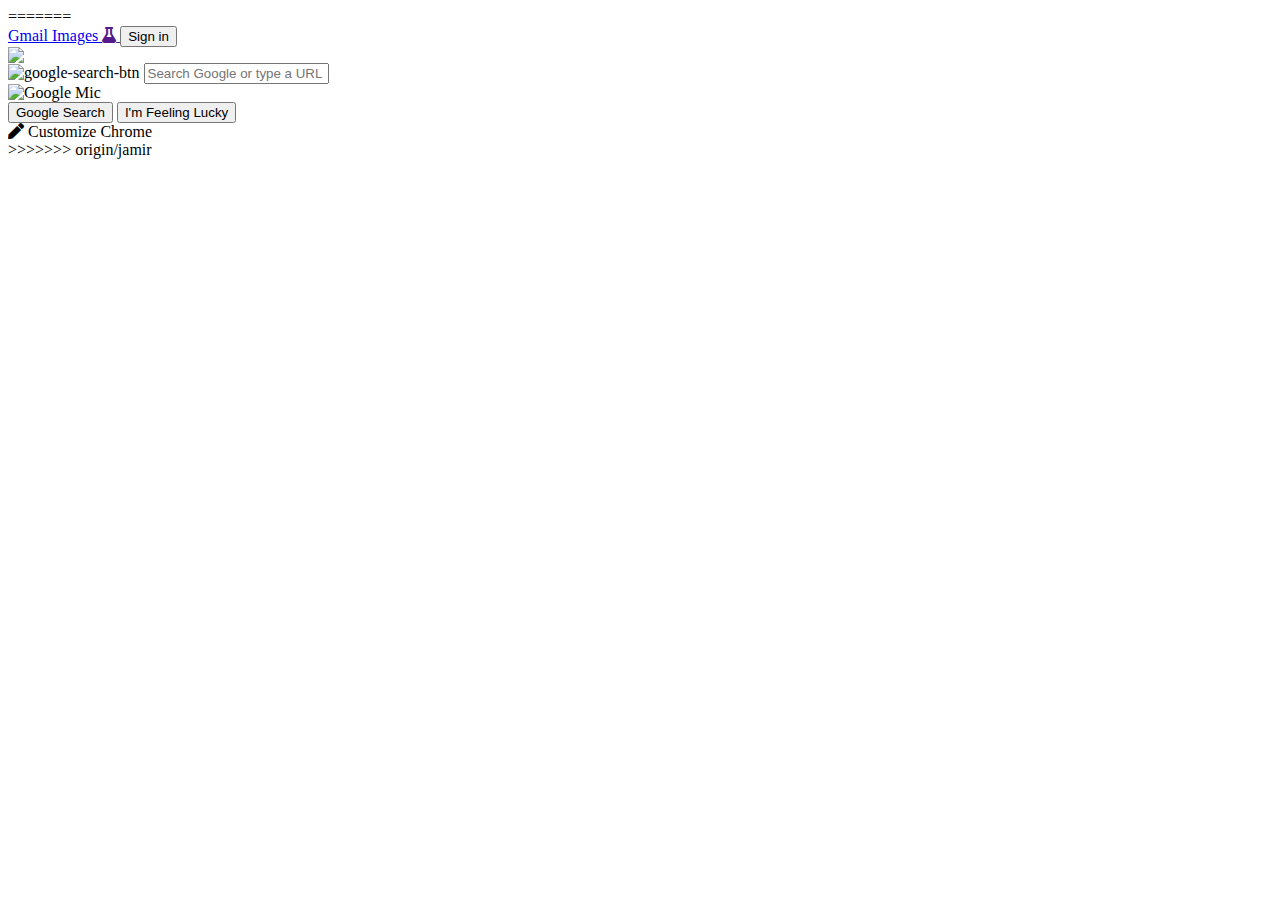
==== index.html @ 75e8ccca "resolved the merging conflict" ====
=======
<!DOCTYPE html> 
<html lang="en"> 

<head> 
	<meta charset="UTF-8"> 
	<meta name="viewport"
		content="width=device-width, 
				initial-scale=1.0"> 
	<title> Google Chrome Template </title> 
	<link rel="stylesheet" href="style.css"> 
	<link rel="stylesheet" href= 
"https://cdnjs.cloudflare.com/ajax/libs/font-awesome/5.15.4/css/all.min.css"> 
</head> 

<body> 

	<!-- Navigation Section -->
	<nav class="site-navigation"> 
		<div class="header-container"> 
			<a href="#" class="nav-link"> 
				Gmail 
			</a> 
			<a href="#" class="nav-link"> 
				Images 
			</a> 
			<a href=""> 
				<i class=" fa fa-solid fa-flask myflask"></i> 
			</a> 
			<button class="sign-in-btn"> 
				Sign in 
			</button> 
		</div> 
	</nav> 

	<!-- Main Content Section -->
	<main> 
		<img id="google_image" src= 
"https://media.geeksforgeeks.org/wp-content/uploads/20240120152553/social-(1).png"> 

		<!-- Search Input Section -->
		<section class="search-input-section"> 
			<div class="search-input-container"> 
				<img src= 
"https://media.geeksforgeeks.org/wp-content/uploads/20240122040847/search.png"
					alt="google-search-btn"
					class="gsb"> 
				<input type="text"
					placeholder="Search Google or type a URL"
					class="search-input"> 
			</div> 

			<img src= 
"https://media.geeksforgeeks.org/wp-content/uploads/20240120153531/google-voice.png"
				alt="Google Mic"
				class="mic-icon"> 
		</section> 

		<!-- Buttons Section -->
		<section class="buttons-section"> 
			<button class="google-search-btn"> 
				Google Search 
			</button> 
			<button class="feeling-lucky-btn"> 
				I'm Feeling Lucky 
			</button> 
		</section> 

		<div class="customize_size"> 
			<i class="fa fa-solid fa-pen"></i> 
			Customize Chrome 
		</div> 
	</main> 
</body> 

</html>
>>>>>>> origin/jamir
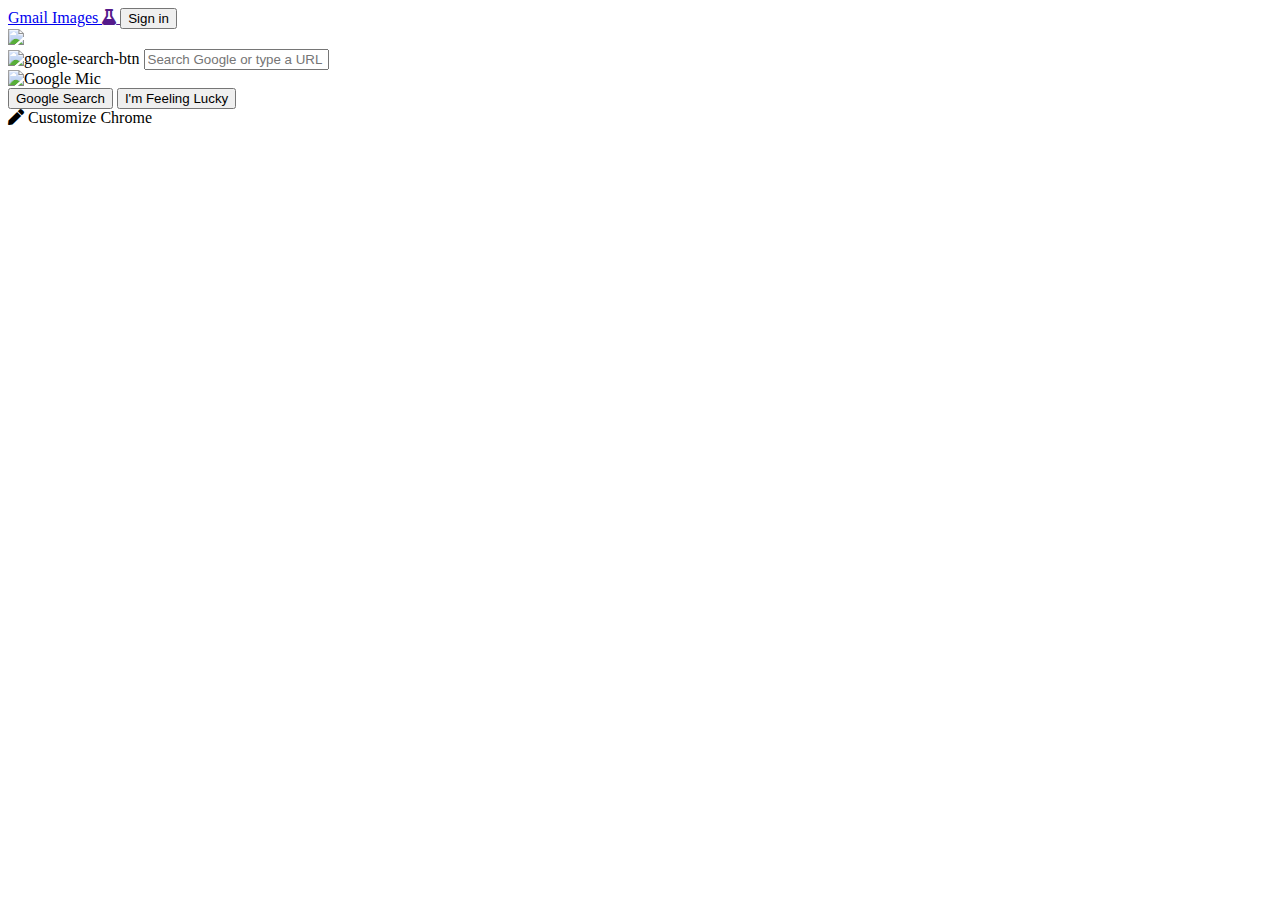
==== commit a7c1206c: "fixed the code" ====
--- a/index.html
+++ b/index.html
@@ -1,5 +1,4 @@
 
-=======
 <!DOCTYPE html> 
 <html lang="en"> 
 
@@ -75,4 +74,4 @@
 </body> 
 
 </html>
->>>>>>> origin/jamir
+
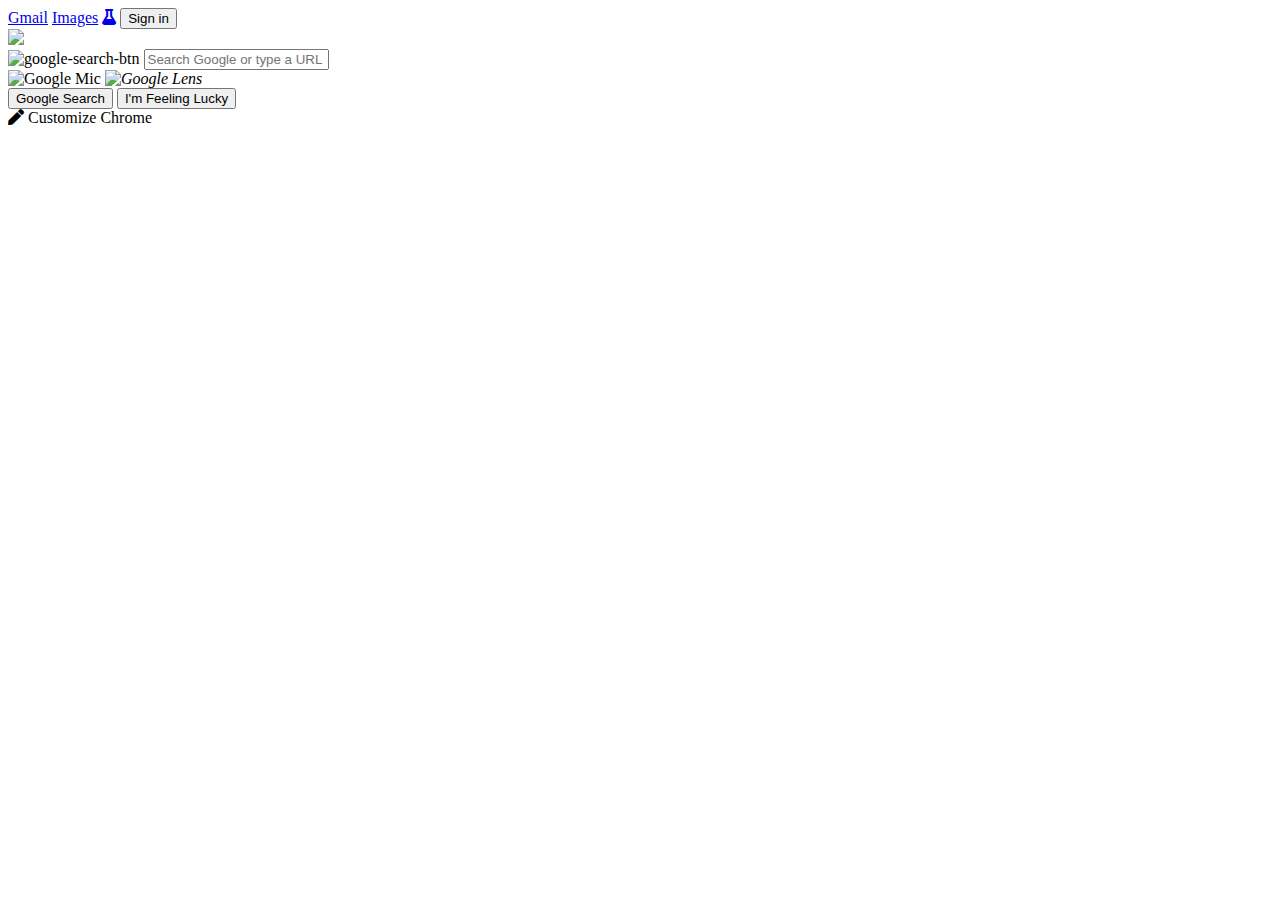
==== commit 0b34a833: "Updated html" ====
--- a/index.html
+++ b/index.html
@@ -1,77 +1,56 @@
+<!DOCTYPE html>
+<html lang="en">
 
-<!DOCTYPE html> 
-<html lang="en"> 
+<head>
+    <meta charset="UTF-8">
+    <meta name="viewport" content="width=device-width, initial-scale=1.0">
+    <title>Google Chrome Template</title>
+    <link rel="stylesheet" href="style.css">
+    <link rel="stylesheet" href="https://cdnjs.cloudflare.com/ajax/libs/font-awesome/5.15.4/css/all.min.css">
+</head>
 
-<head> 
-	<meta charset="UTF-8"> 
-	<meta name="viewport"
-		content="width=device-width, 
-				initial-scale=1.0"> 
-	<title> Google Chrome Template </title> 
-	<link rel="stylesheet" href="style.css"> 
-	<link rel="stylesheet" href= 
-"https://cdnjs.cloudflare.com/ajax/libs/font-awesome/5.15.4/css/all.min.css"> 
-</head> 
+<body>
 
-<body> 
+    <!-- Navigation Section -->
+    <nav class="site-navigation">
+        <div class="header-container">
+            <a href="#" class="nav-link">Gmail</a>
+            <a href="#" class="nav-link">Images</a>
+            <a href="#"><i class="fa fa-solid fa-flask myflask"></i></a>
+            <button class="sign-in-btn">Sign in</button>
+        </div>
+    </nav>
 
-	<!-- Navigation Section -->
-	<nav class="site-navigation"> 
-		<div class="header-container"> 
-			<a href="#" class="nav-link"> 
-				Gmail 
-			</a> 
-			<a href="#" class="nav-link"> 
-				Images 
-			</a> 
-			<a href=""> 
-				<i class=" fa fa-solid fa-flask myflask"></i> 
-			</a> 
-			<button class="sign-in-btn"> 
-				Sign in 
-			</button> 
-		</div> 
-	</nav> 
+    <!-- Main Content Section -->
+    <main>
+        <img id="google_image" src="https://media.geeksforgeeks.org/wp-content/uploads/20240120152553/social-(1).png">
 
-	<!-- Main Content Section -->
-	<main> 
-		<img id="google_image" src= 
-"https://media.geeksforgeeks.org/wp-content/uploads/20240120152553/social-(1).png"> 
+        <!-- Search Input Section -->
+        <section class="search-input-section">
+            <div class="search-input-container">
+                <img src="https://media.geeksforgeeks.org/wp-content/uploads/20240122040847/search.png" alt="google-search-btn" class="gsb">
+                <input type="text" placeholder="Search Google or type a URL" class="search-input">
+            </div>
 
-		<!-- Search Input Section -->
-		<section class="search-input-section"> 
-			<div class="search-input-container"> 
-				<img src= 
-"https://media.geeksforgeeks.org/wp-content/uploads/20240122040847/search.png"
-					alt="google-search-btn"
-					class="gsb"> 
-				<input type="text"
-					placeholder="Search Google or type a URL"
-					class="search-input"> 
-			</div> 
+            <div class="mic-and-image-search">
+                <img src="https://media.geeksforgeeks.org/wp-content/uploads/20240120153531/google-voice.png" alt="Google Mic" class="mic-icon">
+                <i ><img src="google lens.png" alt="Google Lens" class="lens-icon"></i>
+            </div>
+        </section>
 
-			<img src= 
-"https://media.geeksforgeeks.org/wp-content/uploads/20240120153531/google-voice.png"
-				alt="Google Mic"
-				class="mic-icon"> 
-		</section> 
+        <!-- Buttons Section -->
+        <section class="buttons-section">
+            <button class="google-search-btn">Google Search</button>
+            <button class="feeling-lucky-btn">I'm Feeling Lucky</button>
+        </section>
 
-		<!-- Buttons Section -->
-		<section class="buttons-section"> 
-			<button class="google-search-btn"> 
-				Google Search 
-			</button> 
-			<button class="feeling-lucky-btn"> 
-				I'm Feeling Lucky 
-			</button> 
-		</section> 
+        <div class="customize_size">
+            <i class="fa fa-solid fa-pen"></i>
+            Customize Chrome
+        </div>
+    </main>
 
-		<div class="customize_size"> 
-			<i class="fa fa-solid fa-pen"></i> 
-			Customize Chrome 
-		</div> 
-	</main> 
-</body> 
+    <script src="script.js"></script>
+</body>
 
-</html>
-
+</html>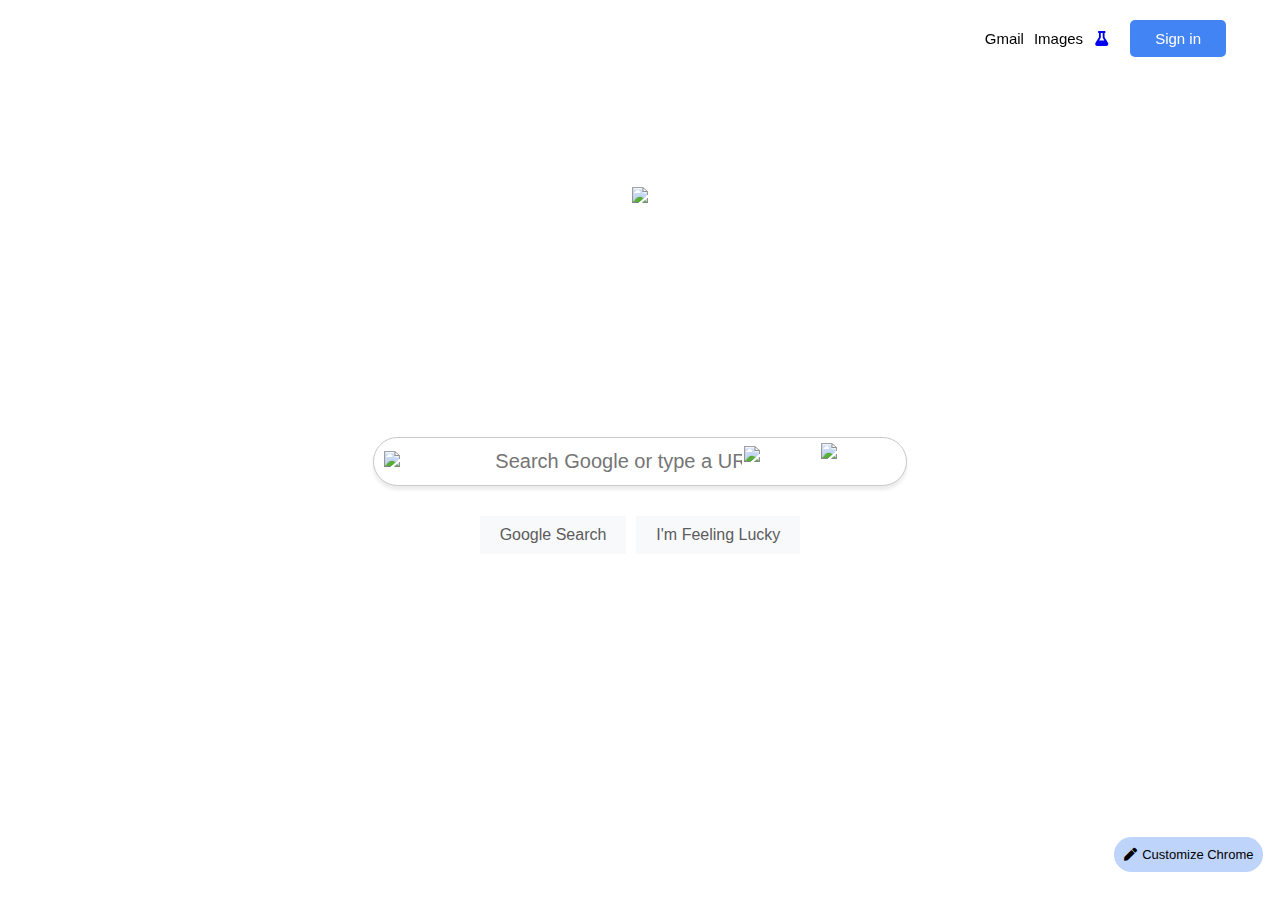
==== commit a669e884: "fix the link for css" ====
--- a/index.html
+++ b/index.html
@@ -5,7 +5,7 @@
     <meta charset="UTF-8">
     <meta name="viewport" content="width=device-width, initial-scale=1.0">
     <title>Google Chrome Template</title>
-    <link rel="stylesheet" href="style.css">
+    <link rel="stylesheet" href="styles.css">
     <link rel="stylesheet" href="https://cdnjs.cloudflare.com/ajax/libs/font-awesome/5.15.4/css/all.min.css">
 </head>
 
--- a/styles.css
+++ b/styles.css
@@ -0,0 +1,183 @@
+/* style.css */
+* { 
+    text-decoration: none; 
+} 
+
+/* Reset and general styling */
+body { 
+    margin: 0; 
+    padding: 0; 
+    font-family: 'Arial', sans-serif; 
+    background-color: #fff; 
+} 
+
+.myflask { 
+    margin-left: 2px; 
+} 
+
+/* Navigation styling */
+.site-navigation { 
+    display: flex; 
+    flex-direction: column; 
+    align-items: center; 
+    width: 100%; 
+    padding: 10px 10px; 
+    justify-content: space-between; 
+    background-color: transparent; 
+    position: fixed; 
+    font-size: 15px; 
+} 
+
+#google_image { 
+    height: 270px; 
+} 
+
+.header-container { 
+    width: 90vw; 
+    display: flex; 
+    justify-content: flex-end; 
+    padding: 10px 10px; 
+    align-items: center; 
+    gap: 10px; 
+} 
+
+.nav-link:hover { 
+    text-decoration: underline; 
+} 
+
+.nav-link { 
+    color: black; 
+} 
+
+.sign-in-btn { 
+    padding: 10px 25px; 
+    margin-left: 10px; 
+    font-size: 15px; 
+    background-color: rgb(67, 132, 244); 
+    color: white; 
+    border: none; 
+    border-radius: 5px; 
+    cursor: pointer; 
+} 
+
+.sign-in-btn:hover { 
+    box-shadow: 0 4px 8px rgba(0, 0, 0, 0.3); 
+    background-color: rgb(35, 113, 249); 
+    text-decoration: none; 
+} 
+
+/* Main section styling */
+main { 
+    padding: 10px; 
+    height: 80vh; 
+    display: flex; 
+    flex-direction: column; 
+    justify-content: center; 
+    align-items: center; 
+    background-position: center; 
+    background-repeat: no-repeat; 
+    color: #fff; 
+} 
+
+/* Search Input Section styling */
+.search-input-section { 
+    border: 1px solid rgb(200, 200, 200); 
+    display: flex; 
+    flex-direction: row; 
+    justify-content: space-between; 
+    align-items: center; 
+    width: 40vw; 
+    background-color: white; 
+    margin-top: -20px; 
+    margin-bottom: 30px; 
+    border-radius: 30px; 
+    padding: 5px 10px; 
+    height: 37px; 
+    box-shadow: 0 4px 3px rgba(197, 197, 197, 0.3); 
+} 
+
+.mic-icon { 
+    height: 30px; 
+} 
+.lens-icon{
+    height: 30px; 
+}
+
+.search-input { 
+    border: none; 
+    font-size: 20px; 
+    width: 100%; 
+} 
+
+.search-input:focus { 
+    outline: none; 
+} 
+
+.search-input-container { 
+    display: flex; 
+    flex-direction: row; 
+    justify-content: center; 
+    align-items: center; 
+    width: 100%; 
+} 
+
+.search-input-container input { 
+    margin-left: 10px; 
+} 
+
+/* Styling for the mic and image search icons container */
+.mic-and-image-search {
+    display: flex;
+    align-items: center;
+    gap: 10px; /* Adjust the gap as needed */
+}
+
+/* Styling for the image search icon */
+.image-search-icon {
+    font-size: 24px; /* Adjust the size as needed */
+    cursor: pointer;
+    color: #000; /* Change the color if needed */
+}
+
+/* Buttons Section styling */
+.buttons-section { 
+    display: flex; 
+    flex-direction: row; 
+    gap: 10px; 
+} 
+
+.google-search-btn, 
+.feeling-lucky-btn { 
+    font-size: 1rem; 
+    color: #5c5c5c; 
+    font-weight: 100; 
+    padding: 10px 20px; 
+    background-color: #f8f9fa; 
+    border: none; 
+} 
+
+.google-search-btn:hover, 
+.feeling-lucky-btn:hover { 
+    border: 1px solid rgb(214, 214, 214); 
+    box-shadow: 0 2px 2px rgba(162, 162, 162, 0.3); 
+    border-radius: 5px; 
+} 
+
+.customize_size { 
+    position: absolute; 
+    top: 93vh; 
+    left: 87vw; 
+    background-color: rgb(191, 212, 250); 
+    padding: 10px; 
+    border-radius: 30px; 
+    color: black; 
+    font-size: 13px; 
+} 
+
+i { 
+    margin-right: 2px; 
+} 
+
+.gsb { 
+    height: 20px; 
+}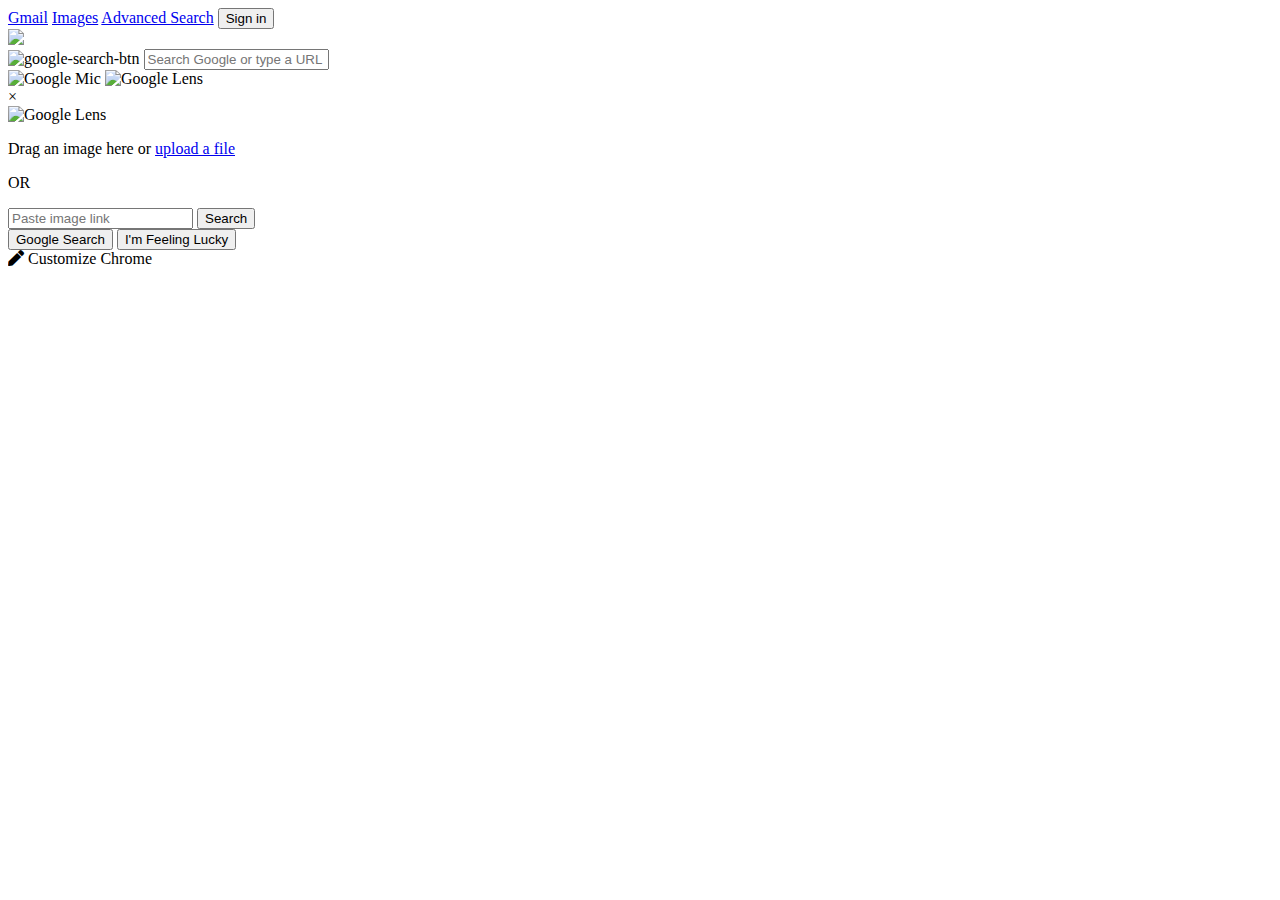
==== commit d16e4549: "Added new features and codes" ====
--- a/index.html
+++ b/index.html
@@ -5,7 +5,7 @@
     <meta charset="UTF-8">
     <meta name="viewport" content="width=device-width, initial-scale=1.0">
     <title>Google Chrome Template</title>
-    <link rel="stylesheet" href="styles.css">
+    <link rel="stylesheet" href="style.css">
     <link rel="stylesheet" href="https://cdnjs.cloudflare.com/ajax/libs/font-awesome/5.15.4/css/all.min.css">
 </head>
 
@@ -16,7 +16,7 @@
         <div class="header-container">
             <a href="#" class="nav-link">Gmail</a>
             <a href="#" class="nav-link">Images</a>
-            <a href="#"><i class="fa fa-solid fa-flask myflask"></i></a>
+            <a href="search.html" class="nav-link">Advanced Search</a>
             <button class="sign-in-btn">Sign in</button>
         </div>
     </nav>
@@ -26,7 +26,7 @@
         <img id="google_image" src="https://media.geeksforgeeks.org/wp-content/uploads/20240120152553/social-(1).png">
 
         <!-- Search Input Section -->
-        <section class="search-input-section">
+        <section class="search-input-section" id="search-section">
             <div class="search-input-container">
                 <img src="https://media.geeksforgeeks.org/wp-content/uploads/20240122040847/search.png" alt="google-search-btn" class="gsb">
                 <input type="text" placeholder="Search Google or type a URL" class="search-input">
@@ -34,9 +34,23 @@
 
             <div class="mic-and-image-search">
                 <img src="https://media.geeksforgeeks.org/wp-content/uploads/20240120153531/google-voice.png" alt="Google Mic" class="mic-icon">
-                <i ><img src="google lens.png" alt="Google Lens" class="lens-icon"></i>
+                <img src="google-lens.png" alt="Google Lens" class="lens-icon" id="lens-icon">
             </div>
         </section>
+
+        <!-- Lens Upload Container (initially hidden) -->
+        <div id="lens-upload-container" class="lens-upload-container">
+            <div class="lens-header">
+                <span id="lens-close">&times;</span>
+            </div>
+            <div class="lens-body">
+                <img src="upload.png" alt="Google Lens">
+                <p>Drag an image here or <a href="#">upload a file</a></p>
+            </div>
+            <p>OR</p>
+            <input type="text" placeholder="Paste image link" class="lens-input">
+            <button id="lens-search-btn">Search</button>
+        </div>
 
         <!-- Buttons Section -->
         <section class="buttons-section">
@@ -53,4 +67,4 @@
     <script src="script.js"></script>
 </body>
 
-</html>+</html>
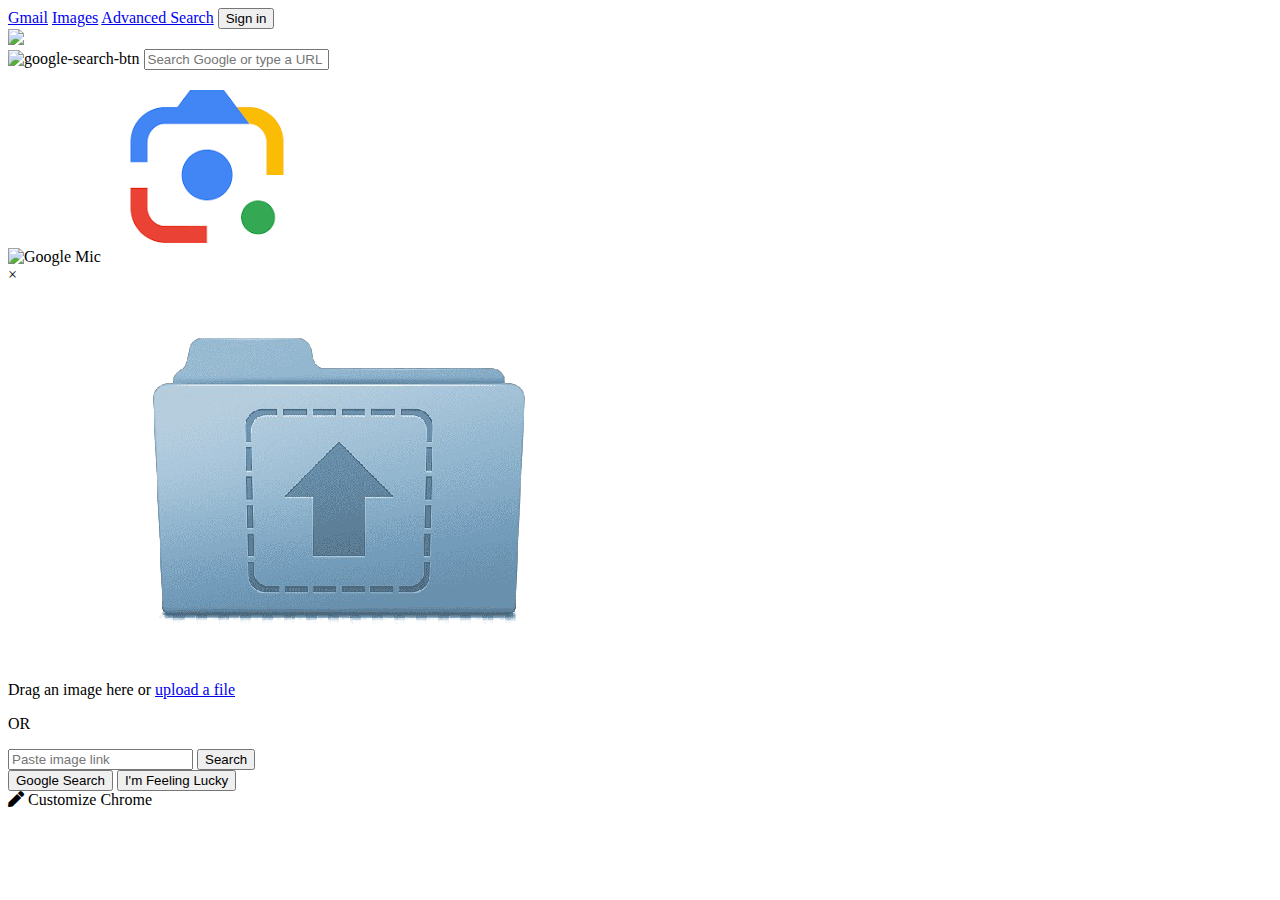
==== commit a7a42148: "resolved merge conflict" ====
--- a/index.html
+++ b/index.html
@@ -5,7 +5,9 @@
     <meta charset="UTF-8">
     <meta name="viewport" content="width=device-width, initial-scale=1.0">
     <title>Google Chrome Template</title>
+
     <link rel="stylesheet" href="style.css">
+
     <link rel="stylesheet" href="https://cdnjs.cloudflare.com/ajax/libs/font-awesome/5.15.4/css/all.min.css">
 </head>
 
@@ -16,7 +18,9 @@
         <div class="header-container">
             <a href="#" class="nav-link">Gmail</a>
             <a href="#" class="nav-link">Images</a>
+
             <a href="search.html" class="nav-link">Advanced Search</a>
+
             <button class="sign-in-btn">Sign in</button>
         </div>
     </nav>
@@ -26,7 +30,9 @@
         <img id="google_image" src="https://media.geeksforgeeks.org/wp-content/uploads/20240120152553/social-(1).png">
 
         <!-- Search Input Section -->
+
         <section class="search-input-section" id="search-section">
+
             <div class="search-input-container">
                 <img src="https://media.geeksforgeeks.org/wp-content/uploads/20240122040847/search.png" alt="google-search-btn" class="gsb">
                 <input type="text" placeholder="Search Google or type a URL" class="search-input">
@@ -58,13 +64,19 @@
             <button class="feeling-lucky-btn">I'm Feeling Lucky</button>
         </section>
 
+
         <div class="customize_size">
             <i class="fa fa-solid fa-pen"></i>
             Customize Chrome
         </div>
     </main>
 
+
     <script src="script.js"></script>
 </body>
 
-</html>
+
+    <script src="script.js"></script>
+</body>
+
+</html>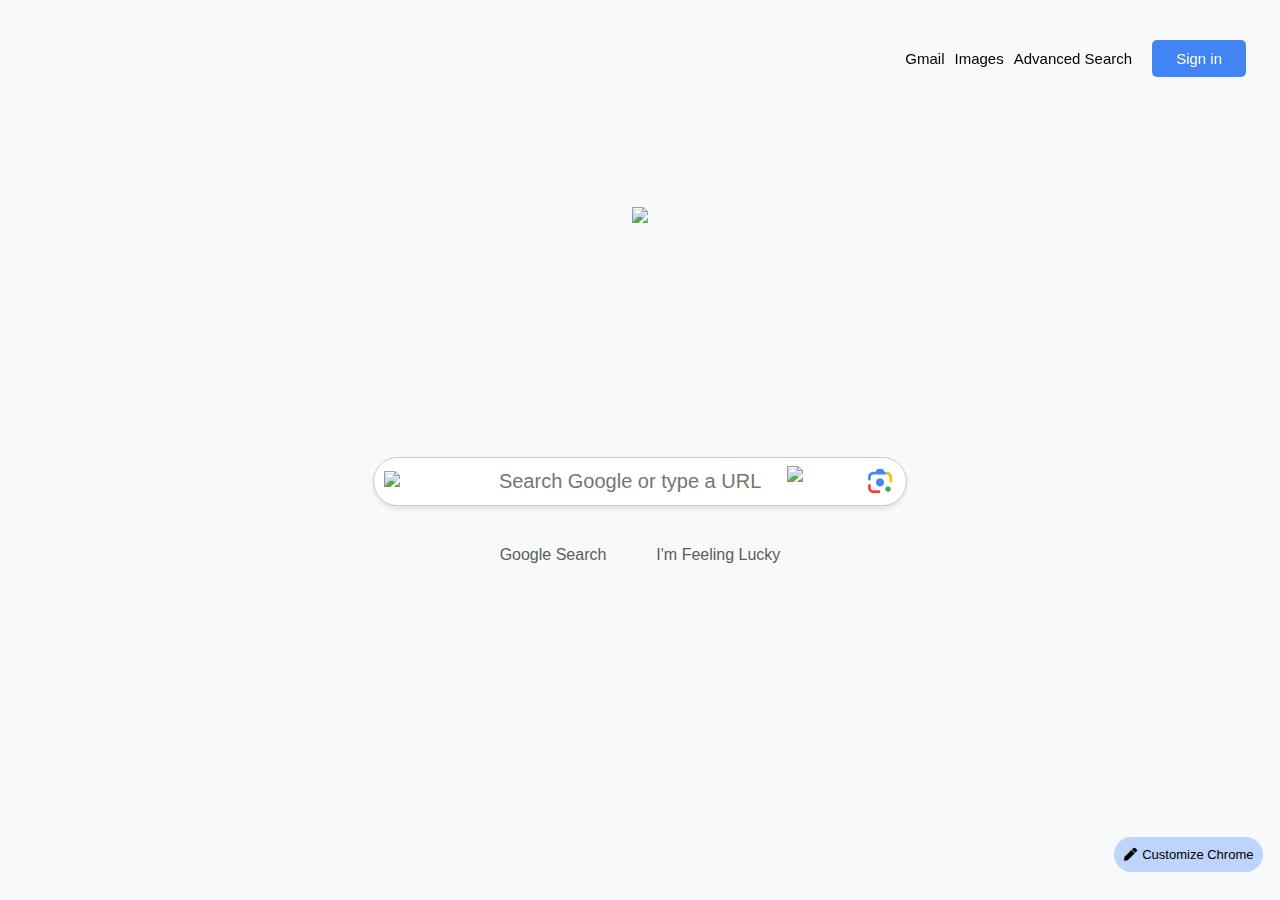
==== commit c6dbc69f: "Update index.html" ====
--- a/index.html
+++ b/index.html
@@ -6,7 +6,7 @@
     <meta name="viewport" content="width=device-width, initial-scale=1.0">
     <title>Google Chrome Template</title>
 
-    <link rel="stylesheet" href="style.css">
+    <link rel="stylesheet" href="styles.css">
 
     <link rel="stylesheet" href="https://cdnjs.cloudflare.com/ajax/libs/font-awesome/5.15.4/css/all.min.css">
 </head>
@@ -79,4 +79,4 @@
     <script src="script.js"></script>
 </body>
 
-</html>+</html>
--- a/styles.css
+++ b/styles.css
@@ -0,0 +1,311 @@
+* { 
+    text-decoration: none; 
+} 
+
+/* Reset and general styling */
+body { 
+    margin: 0; 
+    padding: 0; 
+    font-family: 'Arial', sans-serif; 
+    background-color: #fff; 
+} 
+
+.myflask { 
+    margin-left: 2px; 
+} 
+
+/* Navigation styling */
+.site-navigation { 
+    display: flex; 
+    flex-direction: column; 
+    align-items: center; 
+    width: 100%; 
+    padding: 10px 10px; 
+    justify-content: space-between; 
+    background-color: transparent; 
+    position: fixed; 
+    font-size: 15px; 
+} 
+
+#google_image { 
+
+	height: 270px; 
+
+} 
+
+.header-container { 
+    width: 90vw; 
+    display: flex; 
+    justify-content: flex-end; 
+    padding: 10px 10px; 
+    align-items: center; 
+    gap: 10px; 
+} 
+
+.nav-link:hover { 
+    text-decoration: underline; 
+} 
+
+.nav-link { 
+
+	color: black; 
+
+} 
+
+.sign-in-btn { 
+
+	padding: 10px 24px; 
+	margin-left: 10px; 
+	font-size: 15px; 
+	background-color: rgb(67, 132, 244); 
+	color: white; 
+	border: none; 
+	border-radius: 5px; 
+	cursor: pointer; 
+
+} 
+
+.sign-in-btn:hover { 
+    box-shadow: 0 4px 8px rgba(0, 0, 0, 0.3); 
+    background-color: rgb(35, 113, 249); 
+    text-decoration: none; 
+} 
+
+/* Main section styling */
+main { 
+    padding: 10px; 
+    height: 80vh; 
+    display: flex; 
+    flex-direction: column; 
+    justify-content: center; 
+    align-items: center; 
+    background-position: center; 
+    background-repeat: no-repeat; 
+    color: #fff; 
+} 
+
+/* Search Input Section styling */
+.search-input-section { 
+
+	border: 1px solid rgb(200, 200, 200); 
+	display: flex; 
+	flex-direction: row; 
+	justify-content: space-between; 
+	align-items: center; 
+	width: 40vw; 
+	background-color: white; 
+	margin-top: -20px; 
+	margin-bottom: 30px; 
+	border-radius: 30px; 
+	padding: 5px 10px; 
+	height: 37px; 
+	box-shadow: 0 4px 3px rgba(197, 197, 197, 0.3); 
+	position: relative; 
+
+} 
+
+.mic-icon { 
+    height: 30px; 
+} 
+.lens-icon{
+
+	height: 30px; 
+
+}
+
+.search-input { 
+    border: none; 
+    font-size: 20px; 
+    width: 100%; 
+} 
+
+.search-input:focus { 
+    outline: none; 
+} 
+
+.search-input-container { 
+    display: flex; 
+    flex-direction: row; 
+    justify-content: center; 
+    align-items: center; 
+    width: 100%; 
+} 
+
+.search-input-container input { 
+    margin-left: 10px; 
+} 
+
+/* Styling for the mic and image search icons container */
+.mic-and-image-search {
+
+	display: flex;
+	align-items: center;
+	gap: 10px; /* Adjust the gap as needed */
+
+}
+
+/* Styling for the image search icon */
+.image-search-icon {
+
+	font-size: 24px; /* Adjust the size as needed */
+	cursor: pointer;
+	color: #000; /* Change the color if needed */
+
+}
+
+/* Buttons Section styling */
+.buttons-section { 
+    display: flex; 
+    flex-direction: row; 
+    gap: 10px; 
+} 
+
+.google-search-btn, 
+.feeling-lucky-btn { 
+    font-size: 1rem; 
+    color: #5c5c5c; 
+    font-weight: 100; 
+    padding: 10px 20px; 
+    background-color: #f8f9fa; 
+    border: none; 
+} 
+
+.google-search-btn:hover, 
+.feeling-lucky-btn:hover { 
+    border: 1px solid rgb(214, 214, 214); 
+    box-shadow: 0 2px 2px rgba(162, 162, 162, 0.3); 
+    border-radius: 5px; 
+} 
+
+.customize_size { 
+    position: absolute; 
+    top: 93vh; 
+    left: 87vw; 
+    background-color: rgb(191, 212, 250); 
+    padding: 10px; 
+    border-radius: 30px; 
+    color: black; 
+    font-size: 13px; 
+} 
+
+i { 
+    margin-right: 2px; 
+} 
+
+.gsb { 
+    height: 20px; 
+}
+
+body {
+    font-family: Arial, sans-serif;
+    background-color: #f8f9fa;
+    margin: 0;
+    padding: 20px;
+}
+
+.container {
+    max-width: 600px;
+    margin: 0 auto;
+    background-color: #fff;
+    padding: 20px;
+    box-shadow: 0 0 10px rgba(0, 0, 0, 0.1);
+    border-radius: 8px;
+}
+
+h1 {
+    text-align: center;
+    color: #333;
+}
+
+.form-group {
+    margin-bottom: 15px;
+}
+
+.form-group label {
+    display: block;
+    margin-bottom: 5px;
+    color: #555;
+}
+
+.form-group input[type="text"] {
+    width: 100%;
+    padding: 8px;
+    box-sizing: border-box;
+    border: 1px solid #ccc;
+    border-radius: 4px;
+}
+
+button {
+    display: block;
+   
+    padding: 10px;
+    background-color: #4285F4;
+    color: #fff;
+    border: none;
+    border-radius: 4px;
+    cursor: pointer;
+    font-size: 16px;
+}
+
+button:hover {
+    background-color: #357ae8;
+}
+
+/* Existing CSS code above... */
+
+.lens-upload-container {
+    display: none;
+    flex-direction: column;
+    align-items: center;
+    background-color: #fff;
+    border: 1px solid #dfe1e5;
+    box-shadow: 0 1px 6px rgba(32, 33, 36, 0.28);
+    border-radius: 24px;
+    padding: 20px;
+    width: 584px;
+    max-width: 90%;
+    text-align: center;
+    position: absolute;
+    z-index: 1000; /* Ensure it's on top of other elements */
+    top: 71%; /* Move it down */
+    left: 50%;
+    transform: translate(-50%, -50%);
+}
+
+.lens-upload-container.active {
+    display: flex;
+}
+
+.lens-upload-container .lens-header {
+    width: 100%;
+    text-align: right;
+}
+
+.lens-upload-container .lens-header span {
+    cursor: pointer;
+    font-size: 24px;
+    color: #aaa;
+}
+
+.lens-upload-container .lens-header span:hover {
+    color: #000;
+}
+
+.lens-upload-container .lens-body {
+    display: flex;
+    align-items: center;
+    gap: 10px;
+}
+
+.lens-upload-container img {
+    width: 80px;
+    height: 80px;
+}
+
+.lens-upload-container input {
+    margin: 10px 0;
+    padding: 10px;
+    border: 1px solid #dfe1e5;
+    border-radius: 4px;
+    width: 100%;
+}
